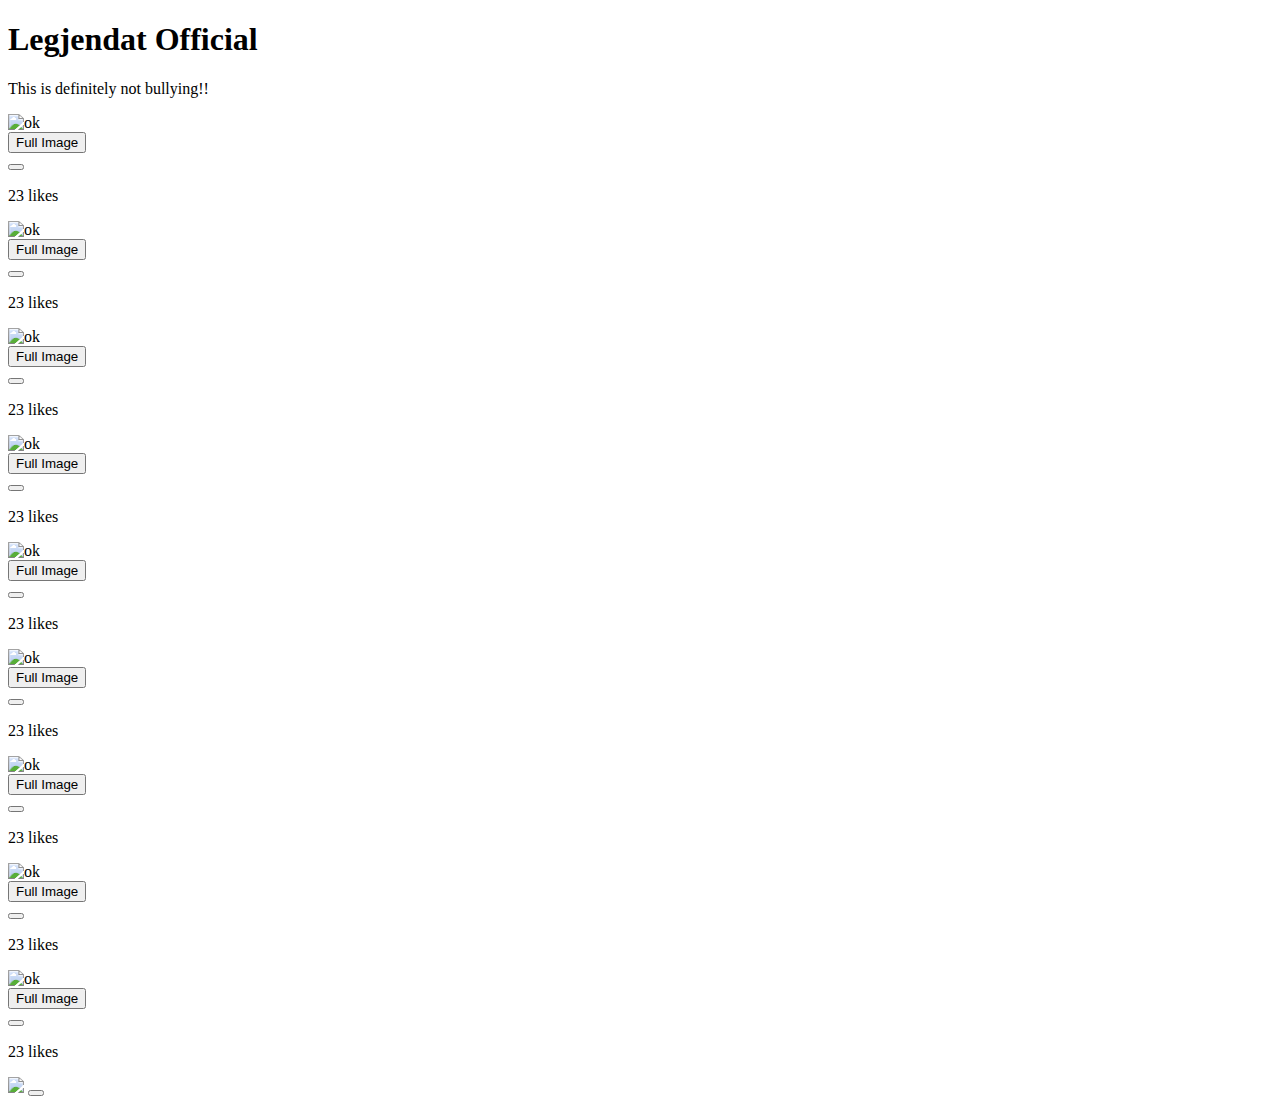
==== index.html @ 8a54603c "ok" ====
<!DOCTYPE html>
<html lang="en">

<head>

    <!-- meta tags -->
    <meta charset="UTF-8">
    <meta http-equiv="X-UA-Compatible" content="IE=edge">
    <meta name="viewport" content="width=device-width, initial-scale=1.0">

    <!-- all links   -->
    <link rel="stylesheet" href="style.css">
    <link rel="stylesheet" href="https://cdnjs.cloudflare.com/ajax/libs/font-awesome/6.1.1/css/all.min.css" integrity="sha512-KfkfwYDsLkIlwQp6LFnl8zNdLGxu9YAA1QvwINks4PhcElQSvqcyVLLD9aMhXd13uQjoXtEKNosOWaZqXgel0g==" crossorigin="anonymous" referrerpolicy="no-referrer"
    />
    <link href="https://fonts.googleapis.com/css?family=Droid+Sans:400,700" rel="stylesheet">


    <!-- title -->
    <title>Legjendat e Shkolles</title>

</head>

<body>


    <section class="container">

        <h1>Legjendat Official</h1>

        <p class="description">This is definitely not bullying!!</p>


        <section id="row" class="row">

            <div class="settings">
                <div class="project">
                    <img src="https://media.discordapp.net/attachments/912453592600952843/960487197130231828/0f509d0f-236a-4ea6-9cf0-f4544f67ef49.jpg" alt="ok" class="image">
                    <div class="grid">
                        <button class="full-img">Full Image</button>
                    </div>
                </div>
                <div class="likes">
                    <button id="like-buton">
                    <i class="fa-solid fa-heart" id="heart"></i>
                    </button>
                    <!-- <input type="number" id="input1" value="0" name="">  -->
                    <p class="num">23 likes</p>
                </div>
            </div>

            <div class="settings">
                <div class="project">
                    <img src="https://media.discordapp.net/attachments/912453592600952843/960487197130231828/0f509d0f-236a-4ea6-9cf0-f4544f67ef49.jpg" alt="ok" class="image">
                    <div class="grid">
                        <button class="full-img">Full Image</button>
                    </div>
                </div>
                <div class="likes">
                    <button id="like-buton">
                    <i class="fa-solid fa-heart" id="heart"></i>
                    </button>
                    <!-- <input type="number" id="input1" value="0" name="">  -->
                    <p class="num">23 likes</p>
                </div>
            </div>

            <div class="settings">
                <div class="project">
                    <img src="https://media.discordapp.net/attachments/912453592600952843/960487197130231828/0f509d0f-236a-4ea6-9cf0-f4544f67ef49.jpg" alt="ok" class="image">
                    <div class="grid">
                        <button class="full-img">Full Image</button>
                    </div>
                </div>
                <div class="likes">
                    <button id="like-buton">
                    <i class="fa-solid fa-heart" id="heart"></i>
                    </button>
                    <!-- <input type="number" id="input1" value="0" name="">  -->
                    <p class="num">23 likes</p>
                </div>
            </div>

            <div class="settings">
                <div class="project">
                    <img src="https://media.discordapp.net/attachments/912453592600952843/960487197130231828/0f509d0f-236a-4ea6-9cf0-f4544f67ef49.jpg" alt="ok" class="image">
                    <div class="grid">
                        <button class="full-img">Full Image</button>
                    </div>
                </div>
                <div class="likes">
                    <button id="like-buton">
                    <i class="fa-solid fa-heart" id="heart"></i>
                    </button>
                    <!-- <input type="number" id="input1" value="0" name="">  -->
                    <p class="num">23 likes</p>
                </div>
            </div>

            <div class="settings">
                <div class="project">
                    <img src="https://media.discordapp.net/attachments/912453592600952843/960487197130231828/0f509d0f-236a-4ea6-9cf0-f4544f67ef49.jpg" alt="ok" class="image">
                    <div class="grid">
                        <button class="full-img">Full Image</button>
                    </div>
                </div>
                <div class="likes">
                    <button id="like-buton">
                    <i class="fa-solid fa-heart" id="heart"></i>
                    </button>
                    <!-- <input type="number" id="input1" value="0" name="">  -->
                    <p class="num">23 likes</p>
                </div>
            </div>

            <div class="settings">
                <div class="project">
                    <img src="https://media.discordapp.net/attachments/912453592600952843/960487197130231828/0f509d0f-236a-4ea6-9cf0-f4544f67ef49.jpg" alt="ok" class="image">
                    <div class="grid">
                        <button class="full-img">Full Image</button>
                    </div>
                </div>
                <div class="likes">
                    <button id="like-buton">
                    <i class="fa-solid fa-heart" id="heart"></i>
                    </button>
                    <!-- <input type="number" id="input1" value="0" name="">  -->
                    <p class="num">23 likes</p>
                </div>
            </div>

            <div class="settings">
                <div class="project">
                    <img src="https://media.discordapp.net/attachments/912453592600952843/960487197130231828/0f509d0f-236a-4ea6-9cf0-f4544f67ef49.jpg" alt="ok" class="image">
                    <div class="grid">
                        <button class="full-img">Full Image</button>
                    </div>
                </div>
                <div class="likes">
                    <button id="like-buton">
                    <i class="fa-solid fa-heart" id="heart"></i>
                    </button>
                    <!-- <input type="number" id="input1" value="0" name="">  -->
                    <p class="num">23 likes</p>
                </div>
            </div>

            <div class="settings">
                <div class="project">
                    <img src="https://media.discordapp.net/attachments/912453592600952843/960487197130231828/0f509d0f-236a-4ea6-9cf0-f4544f67ef49.jpg" alt="ok" class="image">
                    <div class="grid">
                        <button class="full-img">Full Image</button>
                    </div>
                </div>
                <div class="likes">
                    <button id="like-buton">
                    <i class="fa-solid fa-heart" id="heart"></i>
                    </button>
                    <!-- <input type="number" id="input1" value="0" name="">  -->
                    <p class="num">23 likes</p>
                </div>
            </div>

            <div class="settings">
                <div class="project">
                    <img src="https://media.discordapp.net/attachments/912453592600952843/960487197130231828/0f509d0f-236a-4ea6-9cf0-f4544f67ef49.jpg" alt="ok" class="image">
                    <div class="grid">
                        <button class="full-img">Full Image</button>
                    </div>
                </div>
                <div class="likes">
                    <button id="like-buton">
                    <i class="fa-solid fa-heart" id="heart"></i>
                    </button>
                    <!-- <input type="number" id="input1" value="0" name="">  -->
                    <p class="num">23 likes</p>
                </div>
            </div>


            <div class="overlay">
                <div class="overlay-inner">
                    <img src="/">
                    <button class="close"><i class="fa-solid fa-xmark"></i></button>
                </div>
            </div>

        </section>

    </section>


    <script src="index.js"></script>


</body>

</html>
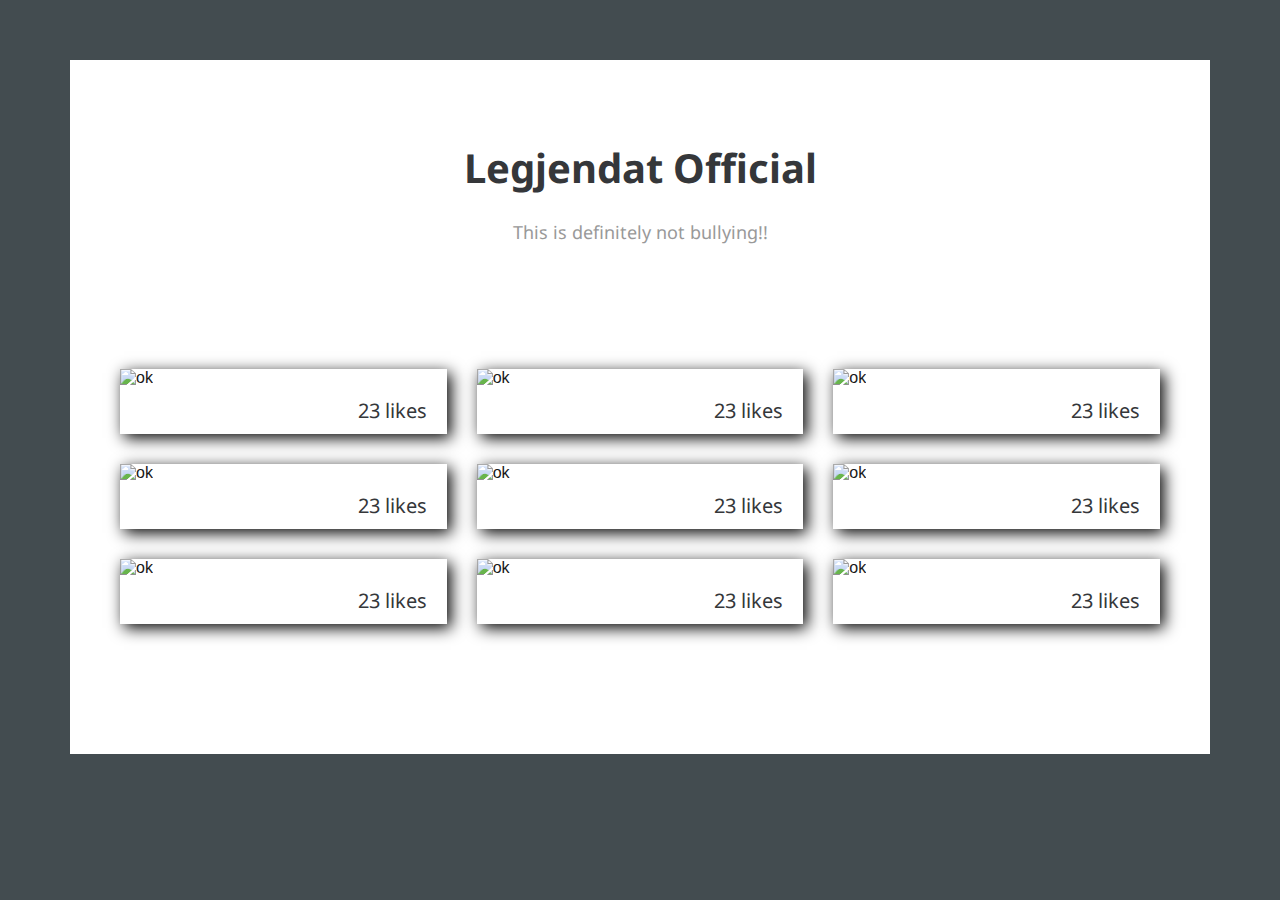
==== commit c87c6d2d: "ok" ====
--- a/index.html
+++ b/index.html
@@ -43,7 +43,7 @@
                     <button id="like-buton">
                     <i class="fa-solid fa-heart" id="heart"></i>
                     </button>
-                    <!-- <input type="number" id="input1" value="0" name="">  -->
+                    <!-- <input type="number" id="input1" value="0" name=""> -->
                     <p class="num">23 likes</p>
                 </div>
             </div>
--- a/style.css
+++ b/style.css
@@ -0,0 +1,274 @@
+* {
+    margin: 0;
+    padding: 0;
+    box-sizing: border-box;
+}
+
+html {
+    user-select: none;
+    scroll-behavior: smooth;
+}
+
+body {
+    background-color: #434c50;
+    height: 100%;
+    font: normal 16px sans-serif;
+    padding: 60px 70px;
+}
+
+::-webkit-scrollbar {
+    display: none;
+}
+
+.container {
+    background-color: #fff;
+    height: 100%;
+    padding: 30px 50px;
+}
+
+.container h1 {
+    font-size: 40px;
+    color: #35373a;
+    text-align: center;
+    margin-top: 50px;
+    font-family: 'Droid Sans', sans-serif;
+    font-weight: 700;
+}
+
+.container .description {
+    font-family: 'Droid Sans', sans-serif;
+    font-weight: 400;
+    text-align: center;
+    margin: 25px auto;
+    font-size: 18px;
+    color: #999;
+}
+
+button {
+    cursor: pointer;
+}
+
+#row {
+    margin-top: 1rem;
+    width: 100%;
+    padding: 100px 0;
+    background-color: transparent;
+    position: relative;
+    display: grid;
+    grid-template-columns: repeat(3, minmax(150px, 1fr));
+    grid-template-rows: 1fr;
+    grid-gap: 30px;
+}
+
+.settings {
+    display: flex;
+    flex-direction: column;
+    box-shadow: 4px 4px 15px rgb(0, 0, 0);
+}
+
+.project {
+    position: relative;
+    background: transparent;
+    overflow: hidden;
+}
+
+.project img {
+    height: 100%;
+    width: 100%;
+    object-fit: cover;
+    position: relative;
+    opacity: 0.9;
+}
+
+.project:hover .grid {
+    transform: translateY(0%);
+}
+
+.grid {
+    background-color: rgba(11, 72, 163, 0.8);
+    height: 100%;
+    width: 100%;
+    grid-column: -1;
+    grid-row: -1;
+    top: 0;
+    left: 0;
+    z-index: 10;
+    position: absolute;
+    display: grid;
+    justify-items: center;
+    align-items: center;
+    transform: translateY(101%);
+    transition: .3s ease-in-out;
+}
+
+.grid button {
+    background: none;
+    outline: none;
+    font-weight: 100;
+    letter-spacing: 2px;
+    border: 1px solid #fff;
+    color: #fff;
+    text-transform: uppercase;
+    padding: 10px;
+}
+
+.grid button:hover {
+    transition: all 0.3s ease-in-out;
+    background: #fff;
+    color: #4d4d4d;
+}
+
+.overlay {
+    position: fixed;
+    background: rgba(71, 69, 69, 0.7);
+    backdrop-filter: blur(20px);
+    top: 0;
+    left: 0;
+    bottom: 0;
+    right: 0;
+    display: none;
+    z-index: 100;
+    padding: 20px 0;
+}
+
+.open {
+    display: grid;
+    align-items: center;
+    justify-items: center;
+}
+
+.overlay-inner {
+    background: #fff;
+    padding: 40px;
+    position: relative;
+    opacity: 1;
+}
+
+.close {
+    position: absolute;
+    top: 3px;
+    right: 10px;
+    background: none;
+    outline: none;
+    border: 0;
+}
+
+.close i {
+    color: #35373a;
+    padding: 5px;
+}
+
+.close i:hover {
+    color: #fff;
+    background: #35373a;
+}
+
+.likes {
+    display: flex;
+    justify-content: space-between;
+    align-items: center;
+    padding: 10px 20px;
+}
+
+#like-buton {
+    background: none;
+    border: none;
+    outline: none;
+    color: #000;
+    font-size: 25px;
+    cursor: pointer;
+    transition: all .3s ease-in-out;
+}
+
+
+/* #input1 {
+    width: 50px;
+    border: none;
+    background: none;
+    outline: none;
+    font-size: 20px;
+    pointer-events: none;
+} */
+
+.likes .num {
+    position: relative;
+    color: #35373a;
+    font-size: 20px;
+    font-family: 'Droid Sans', sans-serif;
+    font-weight: 400;
+}
+
+#like-buton:hover {
+    color: #f00;
+    transform: scale(1.1);
+    transition: all .3s ease-in-out;
+}
+
+.clicked {
+    color: #f00;
+}
+
+@media screen and (max-width: 1000px) {
+    #row {
+        grid-template-columns: repeat(2, minmax(150px, 1fr));
+    }
+}
+
+@media screen and (max-width: 900px) {
+    #like-buton:hover {
+        color: unset;
+        transform: unset;
+        transition: all 0s ease-in-out;
+    }
+    .project:hover .grid {
+        transform: unset;
+    }
+    .grid {
+        background-color: rgba(11, 72, 163, 0.452);
+        transform: translateY(0%);
+        transition: 0s ease-in-out;
+    }
+    .grid button:hover {
+        transition: all 0s ease-in-out;
+        background: unset;
+        color: #fff;
+    }
+}
+
+@media screen and (max-width: 700px) {
+    #row {
+        grid-template-columns: repeat(1, minmax(150px, 1fr));
+    }
+    .overlay {
+        padding: 30px;
+    }
+    .overlay-inner {
+        padding: 25px;
+    }
+    .overlay-inner img {
+        width: 100%;
+        height: 100%;
+        object-fit: cover;
+    }
+}
+
+@media screen and (max-width: 550px) {
+    body {
+        padding: 0 0;
+    }
+    #row {
+        grid-template-columns: repeat(1, minmax(150px, 1fr));
+    }
+    .overlay {
+        padding: 30px 5px;
+    }
+    .overlay-inner {
+        padding: 25px 5px;
+    }
+}
+
+@media screen and (max-width: 300px) {
+    .container h1 {
+        font-size: 30px;
+    }
+}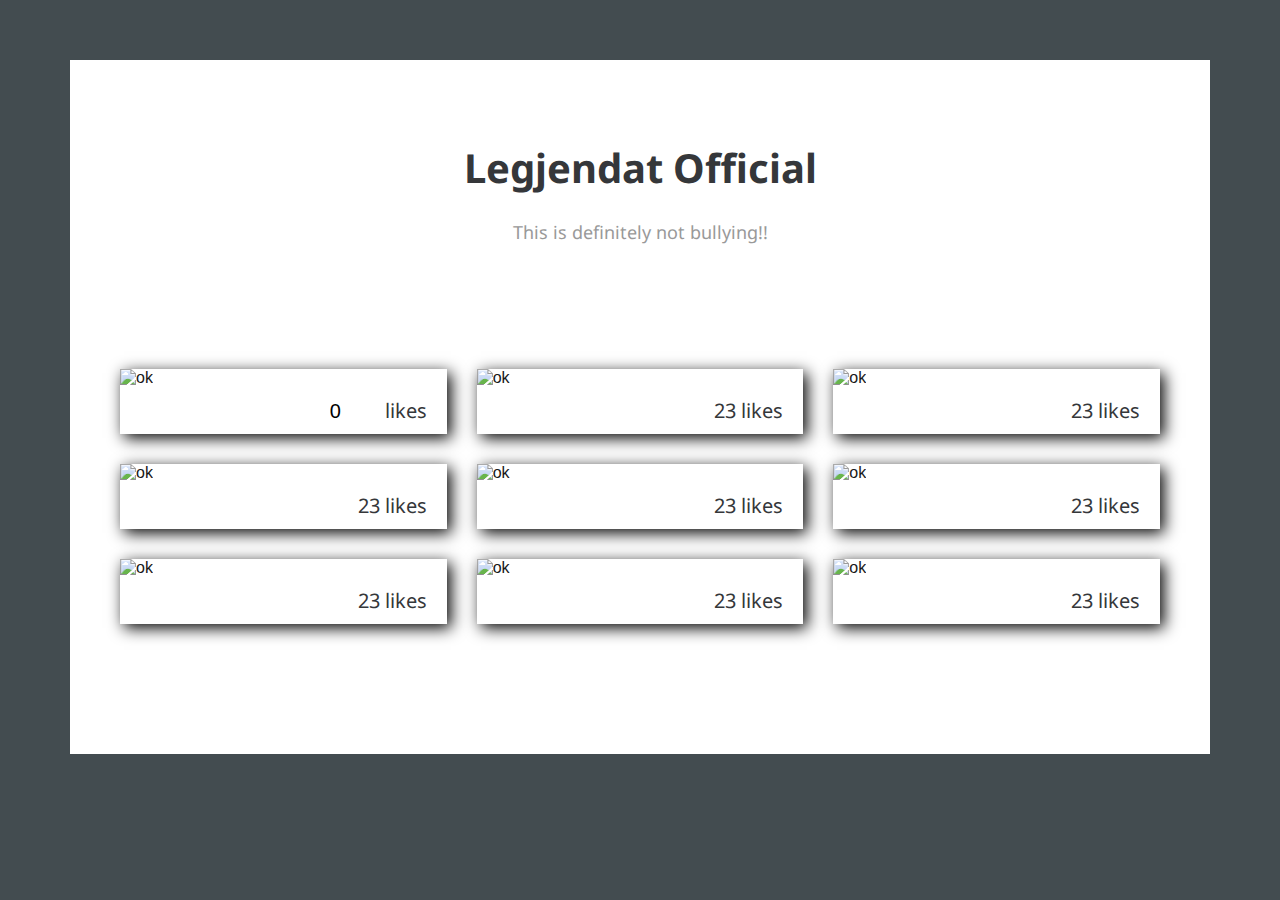
==== commit 90385e80: "ok" ====
--- a/index.html
+++ b/index.html
@@ -34,7 +34,23 @@
 
             <div class="settings">
                 <div class="project">
-                    <img src="https://media.discordapp.net/attachments/912453592600952843/960487197130231828/0f509d0f-236a-4ea6-9cf0-f4544f67ef49.jpg" alt="ok" class="image">
+                    <img src="https://media.discordapp.net/attachments/912453592600952843/960487152733536286/14aa0216-a641-4163-a6cb-dd0ac73756ca.jpg" alt="ok" class="image">
+                    <div class="grid">
+                        <button class="full-img">Full Image</button>
+                    </div>
+                </div>
+                <div class="likes">
+                    <button id="like-buton">
+                    <i class="fa-solid fa-heart" id="heart"></i>
+                    </button>
+                    <p class="num"><input type="number" id="input1" value="0" name=""> likes</p>
+                </div>
+            </div>
+
+
+            <div class="settings">
+                <div class="project">
+                    <img src="https://cdn.discordapp.com/attachments/912453592600952843/960487248468537344/ca099714-93ae-4d6e-89cc-7c18d8ff6d8a.jpg" alt="ok" class="image">
                     <div class="grid">
                         <button class="full-img">Full Image</button>
                     </div>
@@ -48,9 +64,27 @@
                 </div>
             </div>
 
+
             <div class="settings">
                 <div class="project">
-                    <img src="https://media.discordapp.net/attachments/912453592600952843/960487197130231828/0f509d0f-236a-4ea6-9cf0-f4544f67ef49.jpg" alt="ok" class="image">
+                    <img src="https://cdn.discordapp.com/attachments/912453592600952843/960487182873788496/308e7fb0-b4eb-4e72-81b1-1644d126dc45.jpg" alt="ok" class="image">
+                    <div class="grid">
+                        <button class="full-img">Full Image</button>
+                    </div>
+                </div>
+                <div class="likes">
+                    <button id="like-buton">
+                    <i class="fa-solid fa-heart" id="heart"></i>
+                    </button>
+                    <!-- <input type="number" id="input1" value="0" name=""> -->
+                    <p class="num">23 likes</p>
+                </div>
+            </div>
+
+
+            <div class="settings">
+                <div class="project">
+                    <img src="https://cdn.discordapp.com/attachments/912453592600952843/960487190167703552/25f637e6-bea9-463f-bad3-ed245f4f3519.jpg" alt="ok" class="image">
                     <div class="grid">
                         <button class="full-img">Full Image</button>
                     </div>
@@ -66,7 +100,7 @@
 
             <div class="settings">
                 <div class="project">
-                    <img src="https://media.discordapp.net/attachments/912453592600952843/960487197130231828/0f509d0f-236a-4ea6-9cf0-f4544f67ef49.jpg" alt="ok" class="image">
+                    <img src="https://cdn.discordapp.com/attachments/912453592600952843/960487176779464744/A41752B5-EB25-4933-99C8-A0FE3E9EA3C8.png" alt="ok" class="image">
                     <div class="grid">
                         <button class="full-img">Full Image</button>
                     </div>
@@ -82,7 +116,7 @@
 
             <div class="settings">
                 <div class="project">
-                    <img src="https://media.discordapp.net/attachments/912453592600952843/960487197130231828/0f509d0f-236a-4ea6-9cf0-f4544f67ef49.jpg" alt="ok" class="image">
+                    <img src="https://cdn.discordapp.com/attachments/912453592600952843/960487167656874084/16e758b1-74f1-419e-a33e-4569736ba324.jpg" alt="ok" class="image">
                     <div class="grid">
                         <button class="full-img">Full Image</button>
                     </div>
@@ -98,7 +132,7 @@
 
             <div class="settings">
                 <div class="project">
-                    <img src="https://media.discordapp.net/attachments/912453592600952843/960487197130231828/0f509d0f-236a-4ea6-9cf0-f4544f67ef49.jpg" alt="ok" class="image">
+                    <img src="https://cdn.discordapp.com/attachments/912453592600952843/960487146576281720/d2e0ee1a-bc92-4677-891c-3f70b1637ac9.jpg" alt="ok" class="image">
                     <div class="grid">
                         <button class="full-img">Full Image</button>
                     </div>
@@ -114,39 +148,7 @@
 
             <div class="settings">
                 <div class="project">
-                    <img src="https://media.discordapp.net/attachments/912453592600952843/960487197130231828/0f509d0f-236a-4ea6-9cf0-f4544f67ef49.jpg" alt="ok" class="image">
-                    <div class="grid">
-                        <button class="full-img">Full Image</button>
-                    </div>
-                </div>
-                <div class="likes">
-                    <button id="like-buton">
-                    <i class="fa-solid fa-heart" id="heart"></i>
-                    </button>
-                    <!-- <input type="number" id="input1" value="0" name="">  -->
-                    <p class="num">23 likes</p>
-                </div>
-            </div>
-
-            <div class="settings">
-                <div class="project">
-                    <img src="https://media.discordapp.net/attachments/912453592600952843/960487197130231828/0f509d0f-236a-4ea6-9cf0-f4544f67ef49.jpg" alt="ok" class="image">
-                    <div class="grid">
-                        <button class="full-img">Full Image</button>
-                    </div>
-                </div>
-                <div class="likes">
-                    <button id="like-buton">
-                    <i class="fa-solid fa-heart" id="heart"></i>
-                    </button>
-                    <!-- <input type="number" id="input1" value="0" name="">  -->
-                    <p class="num">23 likes</p>
-                </div>
-            </div>
-
-            <div class="settings">
-                <div class="project">
-                    <img src="https://media.discordapp.net/attachments/912453592600952843/960487197130231828/0f509d0f-236a-4ea6-9cf0-f4544f67ef49.jpg" alt="ok" class="image">
+                    <img src="https://cdn.discordapp.com/attachments/912453592600952843/960487112422080512/0130633d-24a2-4e9d-920e-bedb0b2d02e0.jpg" alt="ok" class="image">
                     <div class="grid">
                         <button class="full-img">Full Image</button>
                     </div>
--- a/style.css
+++ b/style.css
@@ -73,7 +73,7 @@
 }
 
 .project img {
-    height: 100%;
+    height: 60vh;
     width: 100%;
     object-fit: cover;
     position: relative;
@@ -129,6 +129,7 @@
     display: none;
     z-index: 100;
     padding: 20px 0;
+    pointer-events: none;
 }
 
 .open {
@@ -144,6 +145,13 @@
     opacity: 1;
 }
 
+.overlay-inner img {
+    width: 60vh;
+    height: 80vh;
+    object-fit: cover;
+    overflow: hidden;
+}
+
 .close {
     position: absolute;
     top: 3px;
@@ -151,6 +159,7 @@
     background: none;
     outline: none;
     border: 0;
+    pointer-events: visible;
 }
 
 .close i {
@@ -180,15 +189,14 @@
     transition: all .3s ease-in-out;
 }
 
-
-/* #input1 {
+#input1 {
     width: 50px;
     border: none;
     background: none;
     outline: none;
     font-size: 20px;
     pointer-events: none;
-} */
+}
 
 .likes .num {
     position: relative;
@@ -246,9 +254,10 @@
         padding: 25px;
     }
     .overlay-inner img {
-        width: 100%;
-        height: 100%;
+        width: 60vh;
+        height: 80vh;
         object-fit: cover;
+        overflow: hidden;
     }
 }
 
@@ -265,10 +274,22 @@
     .overlay-inner {
         padding: 25px 5px;
     }
-}
-
-@media screen and (max-width: 300px) {
+    .overlay-inner img {
+        width: 50vh;
+        height: 60vh;
+        object-fit: cover;
+        overflow: hidden;
+    }
+}
+
+@media screen and (max-width: 330px) {
     .container h1 {
         font-size: 30px;
     }
+    .overlay-inner img {
+        width: 40vh;
+        height: 50vh;
+        object-fit: cover;
+        overflow: hidden;
+    }
 }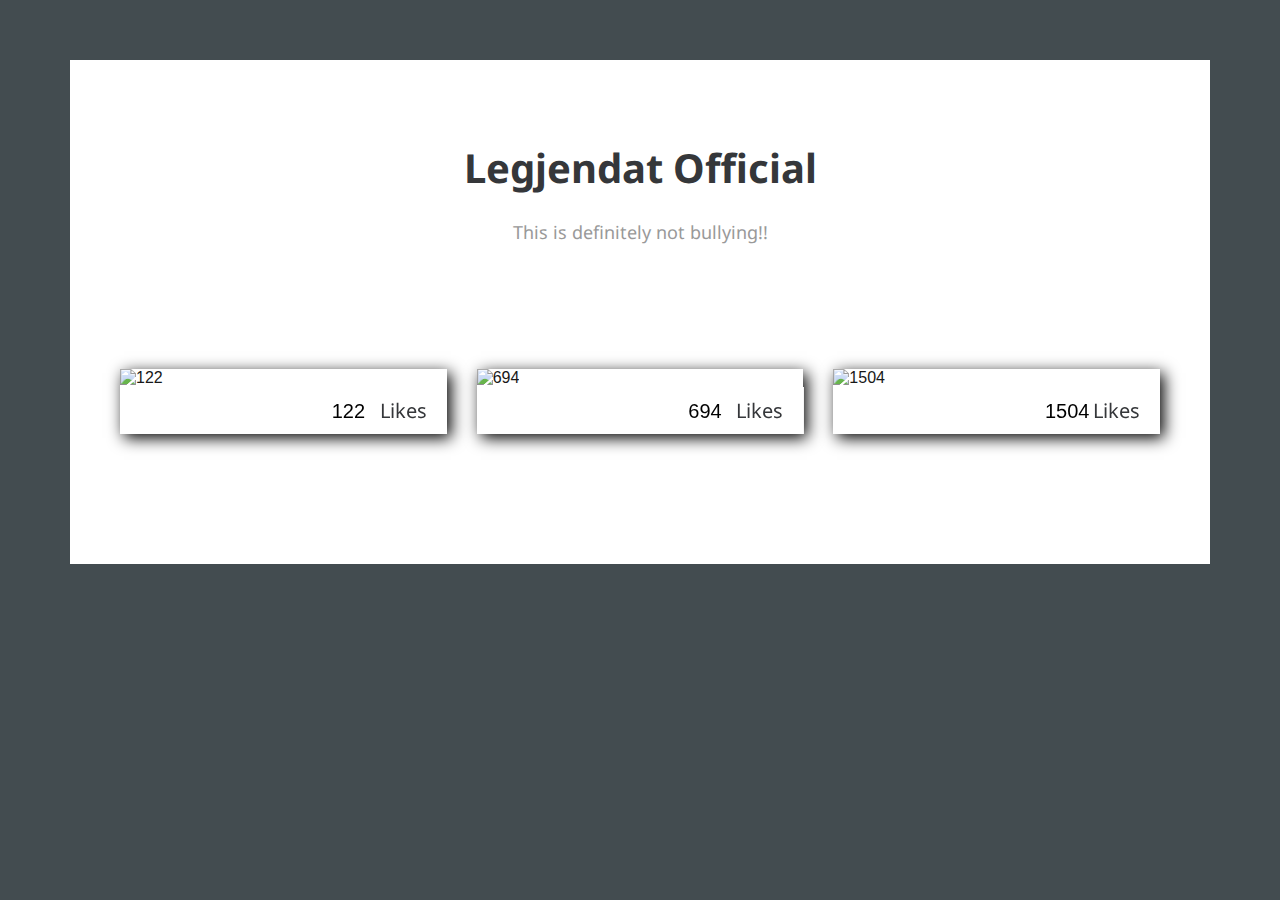
==== commit d4418ede: "Merge branch 'main' of https://github.com/Don-Debug/legjendat2" ====
--- a/index.html
+++ b/index.html
@@ -23,7 +23,7 @@
 <body>
 
 
-    <section class="container">
+    <section id="container" class="container">
 
         <h1>Legjendat Official</h1>
 
@@ -31,161 +31,7 @@
 
 
         <section id="row" class="row">
-
-            <div class="settings">
-                <div class="project">
-                    <img src="https://media.discordapp.net/attachments/912453592600952843/960487152733536286/14aa0216-a641-4163-a6cb-dd0ac73756ca.jpg" alt="ok" class="image">
-                    <div class="grid">
-                        <button class="full-img">Full Image</button>
-                    </div>
-                </div>
-                <div class="likes">
-                    <button id="like-buton">
-                    <i class="fa-solid fa-heart" id="heart"></i>
-                    </button>
-                    <p class="num"><input type="number" id="input1" value="0" name=""> likes</p>
-                </div>
-            </div>
-
-
-            <div class="settings">
-                <div class="project">
-                    <img src="https://cdn.discordapp.com/attachments/912453592600952843/960487248468537344/ca099714-93ae-4d6e-89cc-7c18d8ff6d8a.jpg" alt="ok" class="image">
-                    <div class="grid">
-                        <button class="full-img">Full Image</button>
-                    </div>
-                </div>
-                <div class="likes">
-                    <button id="like-buton">
-                    <i class="fa-solid fa-heart" id="heart"></i>
-                    </button>
-                    <!-- <input type="number" id="input1" value="0" name=""> -->
-                    <p class="num">23 likes</p>
-                </div>
-            </div>
-
-
-            <div class="settings">
-                <div class="project">
-                    <img src="https://cdn.discordapp.com/attachments/912453592600952843/960487182873788496/308e7fb0-b4eb-4e72-81b1-1644d126dc45.jpg" alt="ok" class="image">
-                    <div class="grid">
-                        <button class="full-img">Full Image</button>
-                    </div>
-                </div>
-                <div class="likes">
-                    <button id="like-buton">
-                    <i class="fa-solid fa-heart" id="heart"></i>
-                    </button>
-                    <!-- <input type="number" id="input1" value="0" name=""> -->
-                    <p class="num">23 likes</p>
-                </div>
-            </div>
-
-
-            <div class="settings">
-                <div class="project">
-                    <img src="https://cdn.discordapp.com/attachments/912453592600952843/960487190167703552/25f637e6-bea9-463f-bad3-ed245f4f3519.jpg" alt="ok" class="image">
-                    <div class="grid">
-                        <button class="full-img">Full Image</button>
-                    </div>
-                </div>
-                <div class="likes">
-                    <button id="like-buton">
-                    <i class="fa-solid fa-heart" id="heart"></i>
-                    </button>
-                    <!-- <input type="number" id="input1" value="0" name="">  -->
-                    <p class="num">23 likes</p>
-                </div>
-            </div>
-
-            <div class="settings">
-                <div class="project">
-                    <img src="https://cdn.discordapp.com/attachments/912453592600952843/960487176779464744/A41752B5-EB25-4933-99C8-A0FE3E9EA3C8.png" alt="ok" class="image">
-                    <div class="grid">
-                        <button class="full-img">Full Image</button>
-                    </div>
-                </div>
-                <div class="likes">
-                    <button id="like-buton">
-                    <i class="fa-solid fa-heart" id="heart"></i>
-                    </button>
-                    <!-- <input type="number" id="input1" value="0" name="">  -->
-                    <p class="num">23 likes</p>
-                </div>
-            </div>
-
-            <div class="settings">
-                <div class="project">
-                    <img src="https://cdn.discordapp.com/attachments/912453592600952843/960487167656874084/16e758b1-74f1-419e-a33e-4569736ba324.jpg" alt="ok" class="image">
-                    <div class="grid">
-                        <button class="full-img">Full Image</button>
-                    </div>
-                </div>
-                <div class="likes">
-                    <button id="like-buton">
-                    <i class="fa-solid fa-heart" id="heart"></i>
-                    </button>
-                    <!-- <input type="number" id="input1" value="0" name="">  -->
-                    <p class="num">23 likes</p>
-                </div>
-            </div>
-
-            <div class="settings">
-                <div class="project">
-                    <img src="https://cdn.discordapp.com/attachments/912453592600952843/960487146576281720/d2e0ee1a-bc92-4677-891c-3f70b1637ac9.jpg" alt="ok" class="image">
-                    <div class="grid">
-                        <button class="full-img">Full Image</button>
-                    </div>
-                </div>
-                <div class="likes">
-                    <button id="like-buton">
-                    <i class="fa-solid fa-heart" id="heart"></i>
-                    </button>
-                    <!-- <input type="number" id="input1" value="0" name="">  -->
-                    <p class="num">23 likes</p>
-                </div>
-            </div>
-
-            <div class="settings">
-                <div class="project">
-                    <img src="https://cdn.discordapp.com/attachments/912453592600952843/960487112422080512/0130633d-24a2-4e9d-920e-bedb0b2d02e0.jpg" alt="ok" class="image">
-                    <div class="grid">
-                        <button class="full-img">Full Image</button>
-                    </div>
-                </div>
-                <div class="likes">
-                    <button id="like-buton">
-                    <i class="fa-solid fa-heart" id="heart"></i>
-                    </button>
-                    <!-- <input type="number" id="input1" value="0" name="">  -->
-                    <p class="num">23 likes</p>
-                </div>
-            </div>
-
-            <div class="settings">
-                <div class="project">
-                    <img src="https://media.discordapp.net/attachments/912453592600952843/960487197130231828/0f509d0f-236a-4ea6-9cf0-f4544f67ef49.jpg" alt="ok" class="image">
-                    <div class="grid">
-                        <button class="full-img">Full Image</button>
-                    </div>
-                </div>
-                <div class="likes">
-                    <button id="like-buton">
-                    <i class="fa-solid fa-heart" id="heart"></i>
-                    </button>
-                    <!-- <input type="number" id="input1" value="0" name="">  -->
-                    <p class="num">23 likes</p>
-                </div>
-            </div>
-
-
-            <div class="overlay">
-                <div class="overlay-inner">
-                    <img src="/">
-                    <button class="close"><i class="fa-solid fa-xmark"></i></button>
-                </div>
-            </div>
-
+            <!-- KTU VIN IMAZHET VET HAUSDHSAUSDHA -->
         </section>
 
     </section>
--- a/style.css
+++ b/style.css
@@ -85,7 +85,8 @@
 }
 
 .grid {
-    background-color: rgba(11, 72, 163, 0.8);
+    background-image: linear-gradient(to bottom, rgba(6, 50, 116, 0.7), rgba(148, 148, 148, 0.4));
+    backdrop-filter: blur(5px);
     height: 100%;
     width: 100%;
     grid-column: -1;
@@ -97,7 +98,7 @@
     display: grid;
     justify-items: center;
     align-items: center;
-    transform: translateY(101%);
+    transform: translateY(100%);
     transition: .3s ease-in-out;
 }
 
@@ -121,15 +122,14 @@
 .overlay {
     position: fixed;
     background: rgba(71, 69, 69, 0.7);
-    backdrop-filter: blur(20px);
+    backdrop-filter: blur(15px);
     top: 0;
     left: 0;
     bottom: 0;
     right: 0;
     display: none;
-    z-index: 100;
+    z-index: 1000;
     padding: 20px 0;
-    pointer-events: none;
 }
 
 .open {
@@ -163,13 +163,13 @@
 }
 
 .close i {
-    color: #35373a;
+    font-size: 23px;
+    color: #000;
     padding: 5px;
 }
 
 .close i:hover {
-    color: #fff;
-    background: #35373a;
+    color: #f00;
 }
 
 .likes {
@@ -177,9 +177,11 @@
     justify-content: space-between;
     align-items: center;
     padding: 10px 20px;
-}
-
-#like-buton {
+    background-color: rgb(255, 255, 255);
+    backdrop-filter: blur(15px);
+}
+
+.like-button {
     background: none;
     border: none;
     outline: none;
@@ -189,13 +191,15 @@
     transition: all .3s ease-in-out;
 }
 
-#input1 {
-    width: 50px;
+.input1 {
+    width: 70px;
     border: none;
     background: none;
     outline: none;
     font-size: 20px;
     pointer-events: none;
+    overflow: hidden;
+    transform: translateX(-95px);
 }
 
 .likes .num {
@@ -204,16 +208,17 @@
     font-size: 20px;
     font-family: 'Droid Sans', sans-serif;
     font-weight: 400;
-}
-
-#like-buton:hover {
-    color: #f00;
-    transform: scale(1.1);
+    transform: translate(70px);
+}
+
+.like-button:hover {
+    transform: scale(0.5);
     transition: all .3s ease-in-out;
 }
 
 .clicked {
     color: #f00;
+    transform: scale(1);
 }
 
 @media screen and (max-width: 1000px) {
@@ -222,8 +227,8 @@
     }
 }
 
-@media screen and (max-width: 900px) {
-    #like-buton:hover {
+@media screen and (max-width: 960px) {
+    .like-button:hover {
         color: unset;
         transform: unset;
         transition: all 0s ease-in-out;
@@ -232,7 +237,8 @@
         transform: unset;
     }
     .grid {
-        background-color: rgba(11, 72, 163, 0.452);
+        background-image: linear-gradient(to bottom, rgba(6, 50, 116, 0.6), rgba(148, 148, 148, 0.4));
+        backdrop-filter: blur(2px);
         transform: translateY(0%);
         transition: 0s ease-in-out;
     }
@@ -243,8 +249,24 @@
     }
 }
 
+@media screen and (max-width: 800px) {
+    body {
+        padding: 50px 50px;
+    }
+    .container {
+        padding: 30px 30px;
+    }
+}
+
 @media screen and (max-width: 700px) {
+    body {
+        padding: 50px 30px;
+    }
+    .container {
+        padding: 30px 50px;
+    }
     #row {
+        padding: 0 50px;
         grid-template-columns: repeat(1, minmax(150px, 1fr));
     }
     .overlay {
@@ -266,6 +288,7 @@
         padding: 0 0;
     }
     #row {
+        padding: 0 40px;
         grid-template-columns: repeat(1, minmax(150px, 1fr));
     }
     .overlay {
@@ -273,18 +296,6 @@
     }
     .overlay-inner {
         padding: 25px 5px;
-    }
-    .overlay-inner img {
-        width: 50vh;
-        height: 60vh;
-        object-fit: cover;
-        overflow: hidden;
-    }
-}
-
-@media screen and (max-width: 330px) {
-    .container h1 {
-        font-size: 30px;
     }
     .overlay-inner img {
         width: 40vh;
@@ -292,4 +303,28 @@
         object-fit: cover;
         overflow: hidden;
     }
+}
+
+@media screen and (max-width: 450px) {
+    #row {
+        padding: 0 0;
+    }
+    .container h1 {
+        font-size: 25px;
+    }
+}
+
+@media screen and (max-width: 330px) {
+    .container {
+        padding: 30px 20px;
+    }
+    .container h1 {
+        font-size: 30px;
+    }
+    .overlay-inner img {
+        width: 40vh;
+        height: 50vh;
+        object-fit: cover;
+        overflow: hidden;
+    }
 }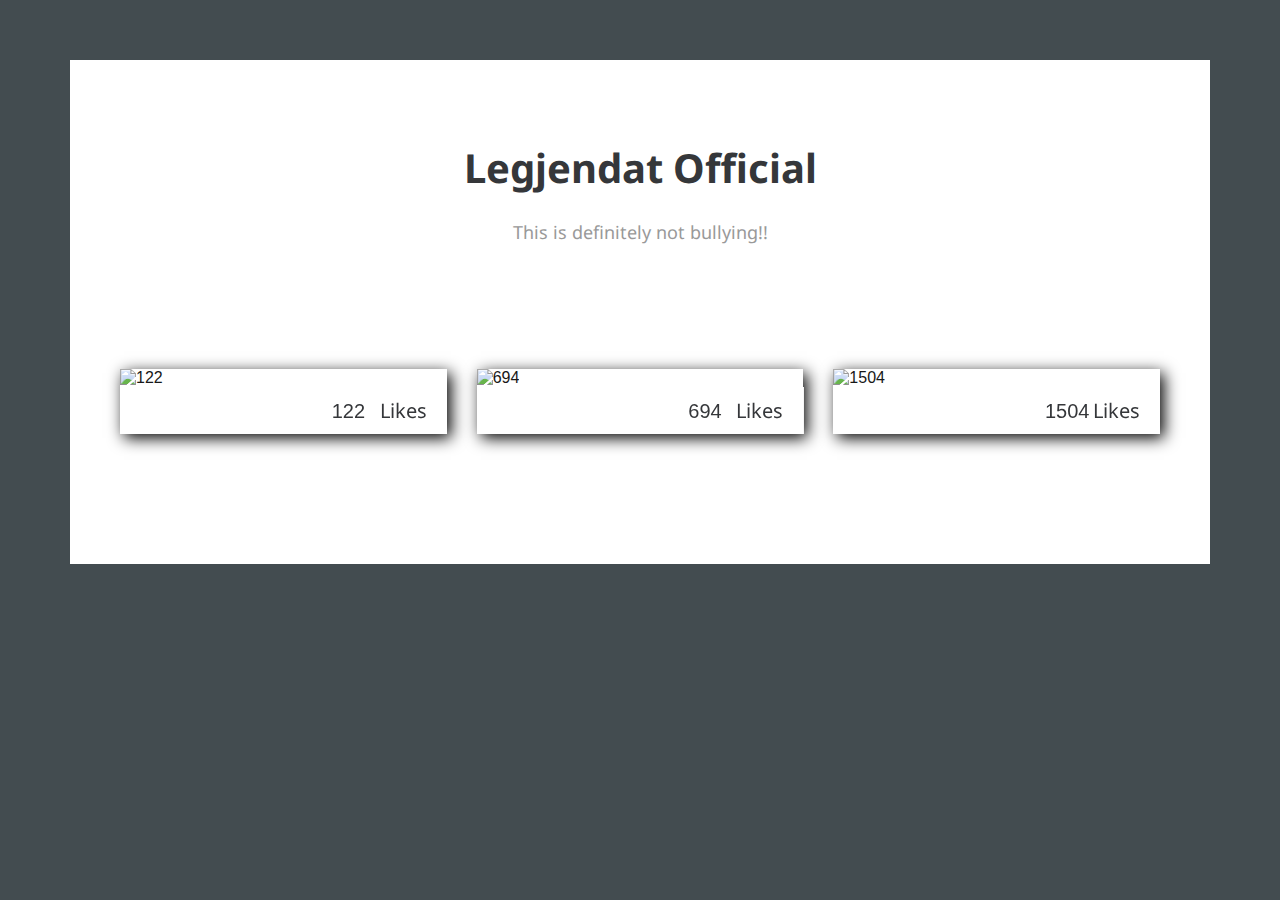
==== commit 35e10c8b: "Update index.html" ====
--- a/index.html
+++ b/index.html
@@ -1,45 +1,40 @@
 <!DOCTYPE html>
 <html lang="en">
-
-<head>
-
+  <head>
     <!-- meta tags -->
-    <meta charset="UTF-8">
-    <meta http-equiv="X-UA-Compatible" content="IE=edge">
-    <meta name="viewport" content="width=device-width, initial-scale=1.0">
+    <meta charset="UTF-8" />
+    <meta http-equiv="X-UA-Compatible" content="IE=edge" />
+    <meta name="viewport" content="width=device-width, initial-scale=1.0" />
 
     <!-- all links   -->
-    <link rel="stylesheet" href="style.css">
-    <link rel="stylesheet" href="https://cdnjs.cloudflare.com/ajax/libs/font-awesome/6.1.1/css/all.min.css" integrity="sha512-KfkfwYDsLkIlwQp6LFnl8zNdLGxu9YAA1QvwINks4PhcElQSvqcyVLLD9aMhXd13uQjoXtEKNosOWaZqXgel0g==" crossorigin="anonymous" referrerpolicy="no-referrer"
+    <link rel="stylesheet" href="style.css" />
+    <link
+      rel="stylesheet"
+      href="https://cdnjs.cloudflare.com/ajax/libs/font-awesome/6.1.1/css/all.min.css"
+      integrity="sha512-KfkfwYDsLkIlwQp6LFnl8zNdLGxu9YAA1QvwINks4PhcElQSvqcyVLLD9aMhXd13uQjoXtEKNosOWaZqXgel0g=="
+      crossorigin="anonymous"
+      referrerpolicy="no-referrer"
     />
-    <link href="https://fonts.googleapis.com/css?family=Droid+Sans:400,700" rel="stylesheet">
-
+    <link
+      href="https://fonts.googleapis.com/css?family=Droid+Sans:400,700"
+      rel="stylesheet"
+    />
 
     <!-- title -->
     <title>Legjendat e Shkolles</title>
+  </head>
 
-</head>
+  <body>
+    <section id="container" class="container">
+      <h1>Legjendat Official</h1>
 
-<body>
+      <p class="description">This is definitely not bullying!!</p>
 
-
-    <section id="container" class="container">
-
-        <h1>Legjendat Official</h1>
-
-        <p class="description">This is definitely not bullying!!</p>
-
-
-        <section id="row" class="row">
-            <!-- KTU VIN IMAZHET VET HAUSDHSAUSDHA -->
-        </section>
-
+      <section id="row" class="row">
+        <!-- KTU VIN IMAZHET VET HAUSDHSAUSDHA -->
+      </section>
     </section>
 
-
     <script src="index.js"></script>
-
-
-</body>
-
-</html>+  </body>
+</html>
--- a/style.css
+++ b/style.css
@@ -192,6 +192,7 @@
 }
 
 .input1 {
+    color: #35373a;
     width: 70px;
     border: none;
     background: none;
@@ -212,13 +213,12 @@
 }
 
 .like-button:hover {
-    transform: scale(0.5);
+    transform: scale(1.2);
     transition: all .3s ease-in-out;
 }
 
 .clicked {
     color: #f00;
-    transform: scale(1);
 }
 
 @media screen and (max-width: 1000px) {
@@ -327,4 +327,4 @@
         object-fit: cover;
         overflow: hidden;
     }
-}+}
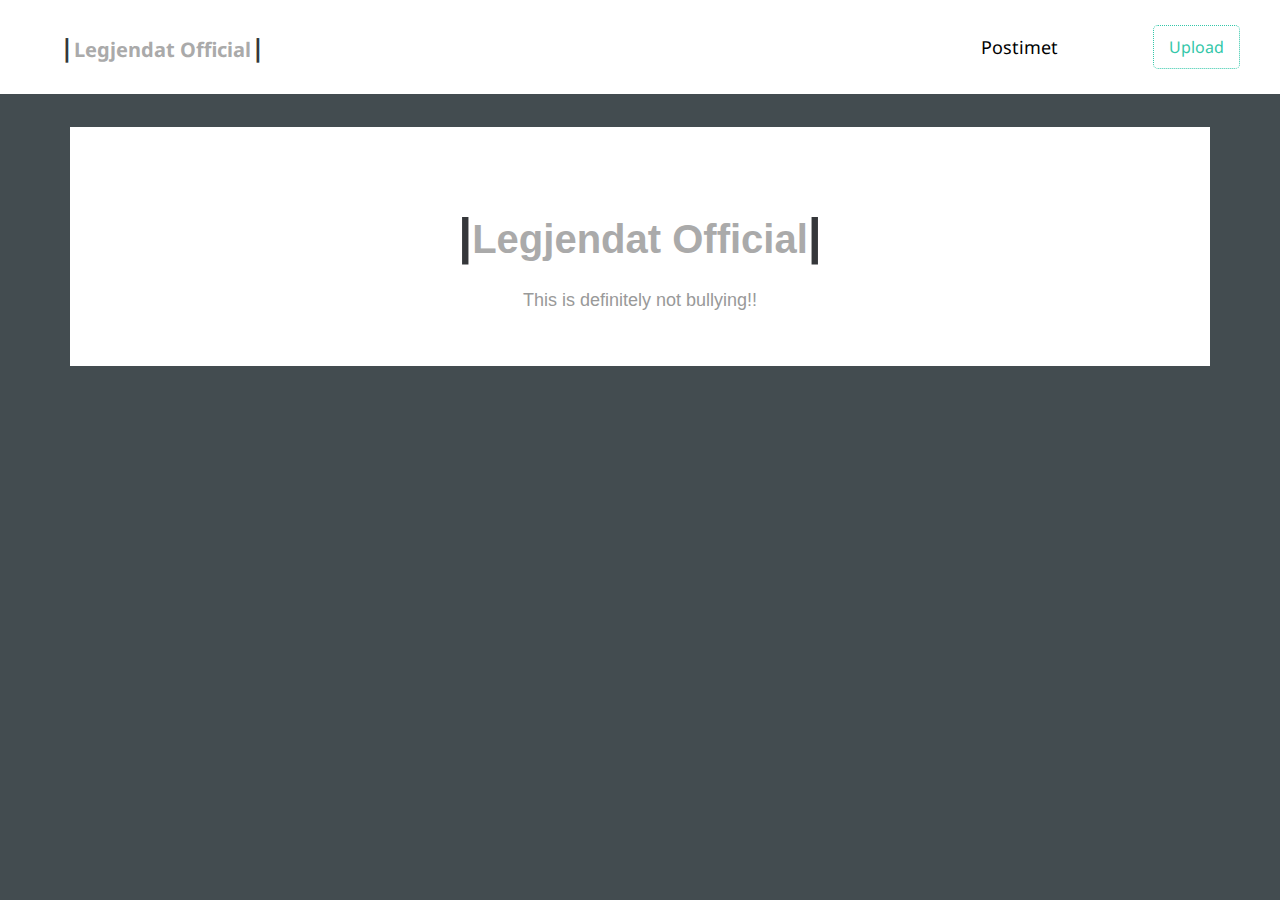
==== commit 40839e91: "responsive qr" ====
--- a/index.html
+++ b/index.html
@@ -1,6 +1,7 @@
 <!DOCTYPE html>
 <html lang="en">
-  <head>
+
+<head>
     <!-- meta tags -->
     <meta charset="UTF-8" />
     <meta http-equiv="X-UA-Compatible" content="IE=edge" />
@@ -8,33 +9,55 @@
 
     <!-- all links   -->
     <link rel="stylesheet" href="style.css" />
-    <link
-      rel="stylesheet"
-      href="https://cdnjs.cloudflare.com/ajax/libs/font-awesome/6.1.1/css/all.min.css"
-      integrity="sha512-KfkfwYDsLkIlwQp6LFnl8zNdLGxu9YAA1QvwINks4PhcElQSvqcyVLLD9aMhXd13uQjoXtEKNosOWaZqXgel0g=="
-      crossorigin="anonymous"
-      referrerpolicy="no-referrer"
+    <link rel="stylesheet" href="https://cdnjs.cloudflare.com/ajax/libs/font-awesome/6.1.1/css/all.min.css" integrity="sha512-KfkfwYDsLkIlwQp6LFnl8zNdLGxu9YAA1QvwINks4PhcElQSvqcyVLLD9aMhXd13uQjoXtEKNosOWaZqXgel0g==" crossorigin="anonymous" referrerpolicy="no-referrer"
     />
-    <link
-      href="https://fonts.googleapis.com/css?family=Droid+Sans:400,700"
-      rel="stylesheet"
-    />
+    <link href="https://fonts.googleapis.com/css?family=Droid+Sans:400,700" rel="stylesheet" />
 
     <!-- title -->
     <title>Legjendat e Shkolles</title>
-  </head>
+</head>
 
-  <body>
-    <section id="container" class="container">
-      <h1>Legjendat Official</h1>
+<body>
+    <nav>
+        <div class="group1">
+            <a href="../index.html">
+                <h1><span class="color">|</span>Legjendat Official<span class="color">|</span></h1>
+            </a>
+        </div>
+        <div class="group">
+            <div class="menu">
+                <span class="flayer"></span>
+                <span class="slayer"></span>
+                <span class="tlayer"></span>
+            </div>
+            <div class="navi">
+                <div class="drop-down">
+                    <ul class="click">
+                        <li>Postimet <i class="fa-solid fa-caret-down" id="down-arrow"></i>
+                            <ul class="emrat">
+                                <li><a href="./index.html">Industriale</a></li>
+                                <li><a href="#">Ali Demi</a></li>
+                                <li><a href="#">Tregtarja</a></li>
+                                <li><a href="#">Elita</a></li>
+                            </ul>
+                        </li>
+                    </ul>
 
-      <p class="description">This is definitely not bullying!!</p>
+                    <a href="../upload/index.html" class="upload">Upload</a>
+                </div>
+            </div>
+        </div>
+    </nav>
+    <section class="cool">
+        <section id="container" class="container">
+            <h1><span class="color">|</span>Legjendat Official<span class="color">|</span></h1>
 
-      <section id="row" class="row">
-        <!-- KTU VIN IMAZHET VET HAUSDHSAUSDHA -->
-      </section>
+            <p class="description">This is definitely not bullying!!</p>
+
+        </section>
     </section>
 
-    <script src="index.js"></script>
-  </body>
-</html>
+    <script src="main.js"></script>
+</body>
+
+</html>--- a/style.css
+++ b/style.css
@@ -5,19 +5,142 @@
 }
 
 html {
+    -webkit-tap-highlight-color: transparent;
+    -webkit-touch-callout: none;
+    -webkit-user-select: none;
+    -khtml-user-select: none;
+    -moz-user-select: none;
+    -ms-user-select: none;
     user-select: none;
     scroll-behavior: smooth;
 }
 
 body {
+    background-color: #434c50;
+    font-family: 'Droid Sans', sans-serif;
+}
+
+.cool {
     background-color: #434c50;
     height: 100%;
     font: normal 16px sans-serif;
-    padding: 60px 70px;
+    padding: 2rem 70px;
 }
 
 ::-webkit-scrollbar {
     display: none;
+}
+
+nav {
+    position: sticky;
+    top: 0;
+    z-index: 100;
+    display: flex;
+    justify-content: space-between;
+    align-items: center;
+    padding: 10px 40px;
+    background-color: #fff;
+    border-bottom: 1px solid #434c50;
+}
+
+nav h1 {
+    padding: 20px;
+    font-size: 20px;
+    color: #aaa;
+}
+
+nav .color {
+    font-size: 25px;
+    color: #35373a;
+}
+
+.group1 a {
+    text-decoration: none;
+}
+
+.menu {
+    display: none;
+}
+
+.drop-down {
+    display: flex;
+    justify-content: space-between;
+    align-items: center;
+    gap: 5rem;
+}
+
+.drop-down .click {
+    list-style: none;
+    padding: 10px 15px;
+    cursor: pointer;
+    border-radius: 5px;
+    font-size: 18px;
+}
+
+.drop-down .click:hover {
+    background-color: #33c7a9;
+}
+
+.click i {
+    color: #434c50;
+    transition: .3s all ease-in-out;
+}
+
+.rotate {
+    transform: rotate(180deg);
+}
+
+.emrat {
+    transform: translateY(-100%);
+    text-align: center;
+    width: 40vh;
+    height: 100%;
+    overflow: hidden;
+    top: 8%;
+    right: 7%;
+    position: fixed;
+    border-radius: 10px;
+    transition: .5s all ease-in-out;
+    display: none;
+    z-index: 100;
+    list-style: none;
+    padding: 20px;
+}
+
+.baby {
+    transform: translateY(0);
+    display: block;
+}
+
+.emrat li {
+    border: 1px solid #33c7a9;
+    padding: 15px;
+    background-color: #fff;
+}
+
+.emrat li:hover {
+    background-color: #aaa;
+}
+
+.emrat a {
+    text-decoration: none;
+    color: #35373a;
+    padding: 15px;
+}
+
+.drop-down .upload {
+    text-decoration: none;
+    color: #33c7a9;
+    padding: 10px 15px;
+    border: 1px dotted #33c7a9;
+    border-radius: 5px;
+    transition: .3s all ease-in-out;
+}
+
+.drop-down .upload:hover {
+    color: #35373a;
+    border: 1px solid #33c7a9;
+    background-color: #33c7a9;
 }
 
 .container {
@@ -28,15 +151,18 @@
 
 .container h1 {
     font-size: 40px;
-    color: #35373a;
+    color: #aaa;
     text-align: center;
     margin-top: 50px;
-    font-family: 'Droid Sans', sans-serif;
     font-weight: 700;
 }
 
+.color {
+    font-size: 50px;
+    color: #35373a;
+}
+
 .container .description {
-    font-family: 'Droid Sans', sans-serif;
     font-weight: 400;
     text-align: center;
     margin: 25px auto;
@@ -44,213 +170,139 @@
     color: #999;
 }
 
-button {
-    cursor: pointer;
-}
-
-#row {
-    margin-top: 1rem;
-    width: 100%;
-    padding: 100px 0;
-    background-color: transparent;
-    position: relative;
-    display: grid;
-    grid-template-columns: repeat(3, minmax(150px, 1fr));
-    grid-template-rows: 1fr;
-    grid-gap: 30px;
-}
-
-.settings {
-    display: flex;
-    flex-direction: column;
-    box-shadow: 4px 4px 15px rgb(0, 0, 0);
-}
-
-.project {
-    position: relative;
-    background: transparent;
-    overflow: hidden;
-}
-
-.project img {
-    height: 60vh;
-    width: 100%;
-    object-fit: cover;
-    position: relative;
-    opacity: 0.9;
-}
-
-.project:hover .grid {
-    transform: translateY(0%);
-}
-
-.grid {
-    background-image: linear-gradient(to bottom, rgba(6, 50, 116, 0.7), rgba(148, 148, 148, 0.4));
-    backdrop-filter: blur(5px);
-    height: 100%;
-    width: 100%;
-    grid-column: -1;
-    grid-row: -1;
-    top: 0;
-    left: 0;
-    z-index: 10;
-    position: absolute;
-    display: grid;
-    justify-items: center;
-    align-items: center;
-    transform: translateY(100%);
-    transition: .3s ease-in-out;
-}
-
-.grid button {
-    background: none;
-    outline: none;
-    font-weight: 100;
-    letter-spacing: 2px;
-    border: 1px solid #fff;
-    color: #fff;
-    text-transform: uppercase;
-    padding: 10px;
-}
-
-.grid button:hover {
-    transition: all 0.3s ease-in-out;
-    background: #fff;
-    color: #4d4d4d;
-}
-
-.overlay {
-    position: fixed;
-    background: rgba(71, 69, 69, 0.7);
-    backdrop-filter: blur(15px);
-    top: 0;
-    left: 0;
-    bottom: 0;
-    right: 0;
-    display: none;
-    z-index: 1000;
-    padding: 20px 0;
-}
-
-.open {
-    display: grid;
-    align-items: center;
-    justify-items: center;
-}
-
-.overlay-inner {
-    background: #fff;
-    padding: 40px;
-    position: relative;
-    opacity: 1;
-}
-
-.overlay-inner img {
-    width: 60vh;
-    height: 80vh;
-    object-fit: cover;
-    overflow: hidden;
-}
-
-.close {
-    position: absolute;
-    top: 3px;
-    right: 10px;
-    background: none;
-    outline: none;
-    border: 0;
-    pointer-events: visible;
-}
-
-.close i {
-    font-size: 23px;
-    color: #000;
-    padding: 5px;
-}
-
-.close i:hover {
-    color: #f00;
-}
-
-.likes {
-    display: flex;
-    justify-content: space-between;
-    align-items: center;
-    padding: 10px 20px;
-    background-color: rgb(255, 255, 255);
-    backdrop-filter: blur(15px);
-}
-
-.like-button {
-    background: none;
-    border: none;
-    outline: none;
-    color: #000;
-    font-size: 25px;
-    cursor: pointer;
-    transition: all .3s ease-in-out;
-}
-
-.input1 {
-    color: #35373a;
-    width: 70px;
-    border: none;
-    background: none;
-    outline: none;
-    font-size: 20px;
-    pointer-events: none;
-    overflow: hidden;
-    transform: translateX(-95px);
-}
-
-.likes .num {
-    position: relative;
-    color: #35373a;
-    font-size: 20px;
-    font-family: 'Droid Sans', sans-serif;
-    font-weight: 400;
-    transform: translate(70px);
-}
-
-.like-button:hover {
-    transform: scale(1.2);
-    transition: all .3s ease-in-out;
-}
-
-.clicked {
-    color: #f00;
-}
-
-@media screen and (max-width: 1000px) {
-    #row {
-        grid-template-columns: repeat(2, minmax(150px, 1fr));
-    }
-}
-
 @media screen and (max-width: 960px) {
-    .like-button:hover {
-        color: unset;
-        transform: unset;
-        transition: all 0s ease-in-out;
-    }
-    .project:hover .grid {
-        transform: unset;
-    }
-    .grid {
-        background-image: linear-gradient(to bottom, rgba(6, 50, 116, 0.6), rgba(148, 148, 148, 0.4));
-        backdrop-filter: blur(2px);
-        transform: translateY(0%);
-        transition: 0s ease-in-out;
-    }
-    .grid button:hover {
-        transition: all 0s ease-in-out;
-        background: unset;
-        color: #fff;
+    .menu {
+        width: 45px;
+        height: 25px;
+        background-color: transparent;
+        display: flex;
+        flex-direction: column;
+        justify-content: space-around;
+        align-items: flex-end;
+        gap: .4rem;
+        cursor: pointer;
+        display: flex;
+        position: relative;
+        z-index: 2000;
+    }
+    .menu span {
+        background-color: #35373a;
+        width: 100%;
+        height: 5px;
+        transition: .3s all ease-in-out;
+    }
+    .menu span:nth-child(1) {
+        width: 40%;
+    }
+    .menu span:nth-child(2) {
+        width: 100%;
+    }
+    .menu span:nth-child(3) {
+        width: 60%;
+    }
+    .one {
+        transform: translateX(-20px) rotate(45deg) translateY(4px);
+    }
+    .two {
+        transform: rotate(-45deg);
+        width: 80%;
+    }
+    .three {
+        transform: rotate(45deg) translateX(-8px);
+    }
+    .navi {
+        transform: translateX(-100%);
+        position: fixed;
+        top: 0;
+        left: 0;
+        bottom: 0;
+        right: 0;
+        display: grid;
+        place-items: center;
+        align-items: center;
+        z-index: 1000;
+        padding: 20px 0;
+        transition: .3s all ease-in-out;
+    }
+    .navi-move {
+        transform: translateX(0);
+    }
+    .drop-down {
+        position: fixed;
+        top: 50%;
+        left: 50%;
+        transform: translate(-50%, -50%);
+        flex-direction: column-reverse;
+        align-items: center;
+        justify-content: flex-end;
+        gap: 0;
+        background-color: #fafafac2;
+        backdrop-filter: blur(12px);
+        box-shadow: 0 0 10px #000;
+        width: 90%;
+        height: 70vh;
+        padding: 2rem 0;
+        border-radius: 20px;
+        overflow: hidden;
+    }
+    .drop-down .click {
+        text-align: center;
+        padding: 10px 0;
+        width: 100%;
+        font-size: 22px;
+    }
+    .drop-down .click:hover {
+        background-color: #aaa;
+    }
+    .emrat {
+        transform: translateY(-100%);
+        width: 100%;
+        height: 100%;
+        overflow: scroll;
+        top: 25%;
+        right: 0;
+        position: absolute;
+        border-radius: 10px;
+        transition: .5s all ease-in-out;
+        display: none;
+        z-index: 100;
+        list-style: none;
+        padding: 20px 0;
+    }
+    .baby {
+        transform: translateY(0);
+        display: block;
+    }
+    .emrat li {
+        border: 0;
+        padding: 15px;
+        background-color: transparent;
+    }
+    .emrat li:hover {
+        background-color: #aaa;
+    }
+    .emrat a {
+        text-decoration: none;
+        color: #35373a;
+        padding: 15px;
+    }
+    .drop-down .upload {
+        font-size: 22px;
+        text-decoration: none;
+        color: #35373a;
+        padding: 10px 100%;
+        border: 0;
+        border-radius: 5px;
+        transition: .3s all ease-in-out;
+    }
+    .drop-down .upload:hover {
+        border: 0;
+        background-color: #aaa;
     }
 }
 
 @media screen and (max-width: 800px) {
-    body {
+    .cool {
         padding: 50px 50px;
     }
     .container {
@@ -259,72 +311,43 @@
 }
 
 @media screen and (max-width: 700px) {
-    body {
+    .cool {
         padding: 50px 30px;
     }
     .container {
         padding: 30px 50px;
     }
-    #row {
-        padding: 0 50px;
-        grid-template-columns: repeat(1, minmax(150px, 1fr));
-    }
-    .overlay {
-        padding: 30px;
-    }
-    .overlay-inner {
-        padding: 25px;
-    }
-    .overlay-inner img {
-        width: 60vh;
-        height: 80vh;
-        object-fit: cover;
-        overflow: hidden;
-    }
-}
-
-@media screen and (max-width: 550px) {
-    body {
+}
+
+@media screen and (max-width: 560px) {
+    .cool {
         padding: 0 0;
     }
-    #row {
-        padding: 0 40px;
-        grid-template-columns: repeat(1, minmax(150px, 1fr));
-    }
-    .overlay {
-        padding: 30px 5px;
-    }
-    .overlay-inner {
-        padding: 25px 5px;
-    }
-    .overlay-inner img {
-        width: 40vh;
-        height: 50vh;
-        object-fit: cover;
-        overflow: hidden;
+    .container h1 {
+        font-size: 22px;
+    }
+    .color {
+        font-size: 25px;
     }
 }
 
 @media screen and (max-width: 450px) {
-    #row {
-        padding: 0 0;
+    nav {
+        padding: 10px 10px;
     }
     .container h1 {
-        font-size: 25px;
-    }
-}
-
-@media screen and (max-width: 330px) {
+        font-size: 18px;
+    }
+    .color {
+        font-size: 23px;
+    }
+}
+
+@media screen and (max-width: 340px) {
+    nav {
+        padding: 10px 10px;
+    }
     .container {
         padding: 30px 20px;
     }
-    .container h1 {
-        font-size: 30px;
-    }
-    .overlay-inner img {
-        width: 40vh;
-        height: 50vh;
-        object-fit: cover;
-        overflow: hidden;
-    }
-}
+}